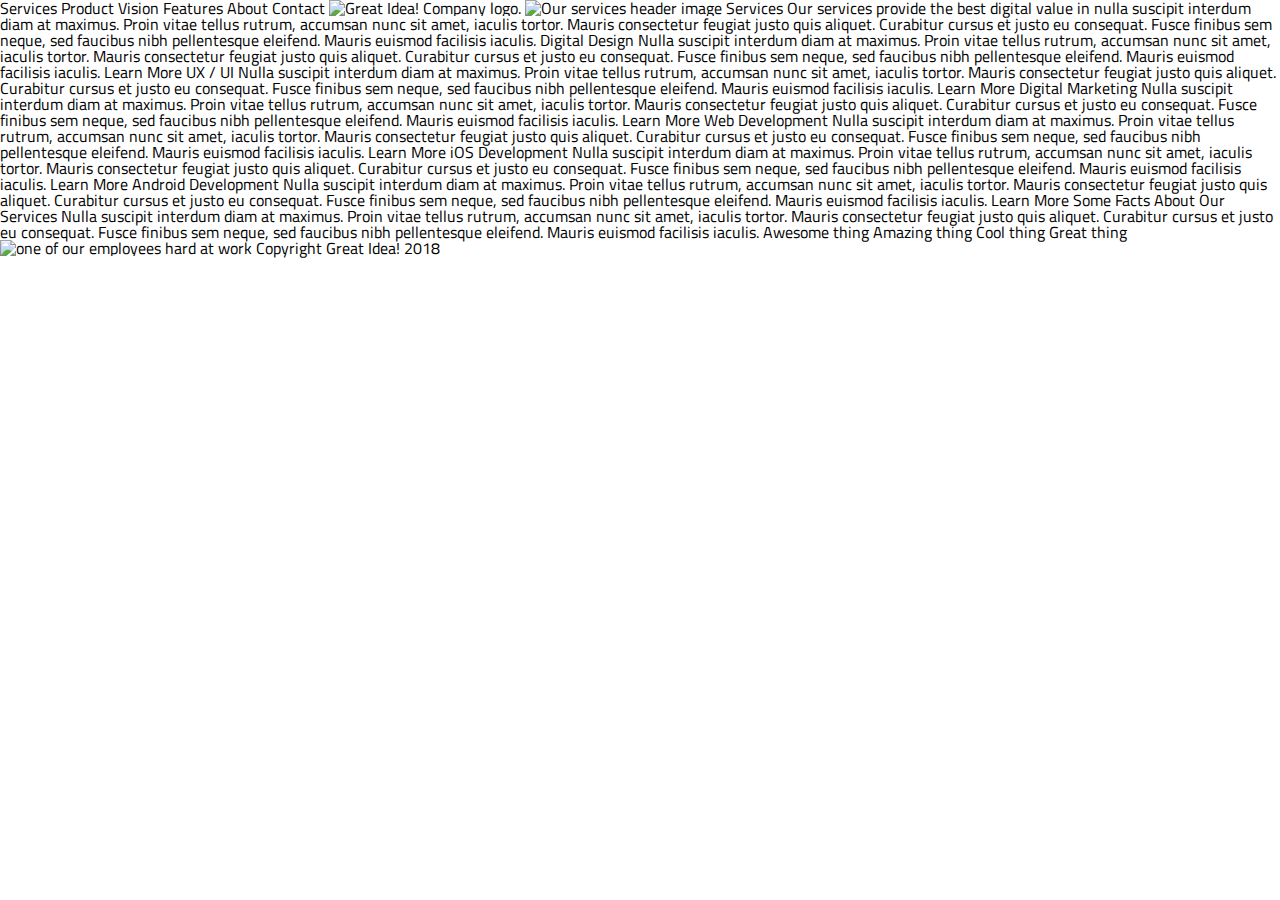
==== great-idea/services.html @ f84369c5 "Replacing Display with FlexBox" ====
<!doctype html>

<html lang="en">
<head>
  <meta charset="utf-8">

  <title> <a href ="index.html">Great Idea!</a></title>

  <link href="https://fonts.googleapis.com/css?family=Bangers|Titillium+Web" rel="stylesheet">
  <link rel="stylesheet" href="css/index.css">

  <!--[if lt IE 9]>
    <script src="https://cdnjs.cloudflare.com/ajax/libs/html5shiv/3.7.3/html5shiv.js"></script>
  <![endif]-->
</head>

<body>


Services
Product
Vision
Features
About
Contact

<img class="logo" src="img/logo.png" alt="Great Idea! Company logo.">


<img class="services-header-img" src="img/services-header.jpg" alt="Our services header image">

Services

Our services provide the best digital value in nulla suscipit interdum diam at maximus. Proin vitae tellus rutrum, accumsan nunc sit amet, iaculis tortor. Mauris consectetur feugiat justo quis aliquet. Curabitur cursus et justo eu consequat. Fusce finibus sem neque, sed faucibus nibh pellentesque eleifend. Mauris euismod facilisis iaculis.


Digital Design

Nulla suscipit interdum diam at maximus. Proin vitae tellus rutrum, accumsan nunc sit amet, iaculis tortor. Mauris consectetur feugiat justo quis aliquet. Curabitur cursus et justo eu consequat. Fusce finibus sem neque, sed faucibus nibh pellentesque
eleifend. Mauris euismod facilisis iaculis.

Learn More



UX / UI

Nulla suscipit interdum diam at maximus. Proin vitae tellus rutrum, accumsan nunc sit amet, iaculis tortor. Mauris consectetur feugiat justo quis aliquet. Curabitur cursus et justo eu consequat. Fusce finibus sem neque, sed faucibus nibh pellentesque
eleifend. Mauris euismod facilisis iaculis.

Learn More



Digital Marketing

Nulla suscipit interdum diam at maximus. Proin vitae tellus rutrum, accumsan nunc sit amet, iaculis tortor. Mauris consectetur feugiat justo quis aliquet. Curabitur cursus et justo eu consequat. Fusce finibus sem neque, sed faucibus nibh pellentesque
eleifend. Mauris euismod facilisis iaculis.

Learn More



Web Development

Nulla suscipit interdum diam at maximus. Proin vitae tellus rutrum, accumsan nunc sit amet, iaculis tortor. Mauris consectetur feugiat justo quis aliquet. Curabitur cursus et justo eu consequat. Fusce finibus sem neque, sed faucibus nibh pellentesque
eleifend. Mauris euismod facilisis iaculis.

Learn More



iOS Development

Nulla suscipit interdum diam at maximus. Proin vitae tellus rutrum, accumsan nunc sit amet, iaculis tortor. Mauris consectetur feugiat justo quis aliquet. Curabitur cursus et justo eu consequat. Fusce finibus sem neque, sed faucibus nibh pellentesque
eleifend. Mauris euismod facilisis iaculis.

Learn More



Android Development

Nulla suscipit interdum diam at maximus. Proin vitae tellus rutrum, accumsan nunc sit amet, iaculis tortor. Mauris consectetur feugiat justo quis aliquet. Curabitur cursus et justo eu consequat. Fusce finibus sem neque, sed faucibus nibh pellentesque
eleifend. Mauris euismod facilisis iaculis.

Learn More


Some Facts About Our Services

Nulla suscipit interdum diam at maximus. Proin vitae tellus rutrum, accumsan nunc sit amet, iaculis tortor. Mauris consectetur feugiat justo quis aliquet. Curabitur cursus et justo eu consequat. Fusce finibus sem neque, sed faucibus nibh pellentesque
eleifend. Mauris euismod facilisis iaculis.


Awesome thing
Amazing thing
Cool thing
Great thing

<img class="services-info-img" src="img/services-info.png" alt="one of our employees hard at work">

Copyright Great Idea! 2018

</body>

</html>
---- great-idea/css/index.css ----
/* http://meyerweb.com/eric/tools/css/reset/ 
   v2.0 | 20110126
   License: none (public domain)
*/

html, body, div, span, applet, object, iframe,
h1, h2, h3, h4, h5, h6, p, blockquote, pre,
a, abbr, acronym, address, big, cite, code,
del, dfn, em, img, ins, kbd, q, s, samp,
small, strike, strong, sub, sup, tt, var,
b, u, i, center,
dl, dt, dd, ol, ul, li,
fieldset, form, label, legend,
table, caption, tbody, tfoot, thead, tr, th, td,
article, aside, canvas, details, embed, 
figure, figcaption, footer, header, hgroup, 
menu, nav, output, ruby, section, summary,
time, mark, audio, video {
	margin: 0;
	padding: 0;
	border: 0;
	font-size: 100%;
	font: inherit;
	vertical-align: baseline;
}
/* HTML5 display-role reset for older browsers */
article, aside, details, figcaption, figure, 
footer, header, hgroup, menu, nav, section {
	display: block;
}
body {
	line-height: 1;
}
ol, ul {
	list-style: none;
}
blockquote, q {
	quotes: none;
}
blockquote:before, blockquote:after,
q:before, q:after {
	content: '';
	content: none;
}
table {
	border-collapse: collapse;
	border-spacing: 0;
}

/* Set every element's box-sizing to border-box */
* {
    box-sizing: border-box;
}

html, body {
    height: 100%;
    font-family: 'Titillium Web', sans-serif;
}

h1, h2, h3, h4, h5 {
    font-family: 'Bangers', cursive;
    letter-spacing: 1px;
    margin-bottom: 15px;
}

/* Copy and paste your work from yesterday here and start to refactor into flexbox */


.container {			  
	width: 880px;
	/* TB LR */
	margin: 0 auto;
  }

header nav{
	display: flex; /* or inline-flex */
	justify-content: space-evenly;
	width: 691px;
	vertical-align: top;
	margin-top: 35px;
}

header nav a {
	margin-right: 65px;
	font-size: 14px;
	color: gray;
	text-decoration: none;
  }
  
  header nav a:hover {
	text-decoration: underline;
  }
  
  header nav a:first-child {
	margin-left: 0;
  }
  
  header nav a:last-child {
	margin-right: 0;
  }
  
  header .logo {
	margin-top: 25px;
  }
  .top-content .top-text {
	display: flex; /* or inline-flex */
	justify-content: space-evenly;
	vertical-align: top;
	font-size: 77px;
	margin-top: 120px;
	text-align: center;
	padding: 0px 75px;
  }
  
  .top-content .top-text button {
	background: white;
	vertical-align: top;
	margin-top: 6px;
	padding: 8px 44px;
	font-size: 17px;
	border: 1px solid black;
	cursor: pointer;
  }
  
  .top-content .top-text button:hover {
	background: black;
	color: white;
  }
  
  .top-content img {
	display: flex; /* or inline-flex */
	justify-content: space-evenly;
	margin-top: 69px;
  }
  
  .middle-content {
	border-top: 1px solid black;
	margin-top: 76px;
	padding-top: 39px;
  }
  
  .middle-content .top2-content {
	padding: 0 10px;
  }
  
  .middle-content .top2-content .text-content {
	width: 410px;
	display: flex; /* or inline-flex */
	justify-content: space-evenly;
	flex-wrap: wrap;
	margin-right: 34px;
  }
  
  .middle-content .top2-content .text-content:last-child {
	margin-right: 0;
  }
  
  .middle-content .middle-img {
	margin-top: 45px;
  }
  
  .middle-content .last-content {
	margin-top: 37px;
	padding: 0 10px;
  }
  
  .middle-content .last-content .text-content {
	width: 275px;
	border-block: 8px;
	display: flex; /* or inline-flex */
	justify-content: space-evenly;
	flex-wrap: wrap;
	margin-right: 12px;
  }
  
  .middle-content .last-content .text-content:last-child {
	margin-right: 0;
  }
  
  .Contact {
	margin-top: 57px;
	border-top: 1px solid black;
	padding: 39px 10px 0;
  }
  
  .Contact p {
	margin: 20px 0;
  }
  
  footer {
	margin: 32px 0;
	text-align: center;
	font-size: 14px;
  }
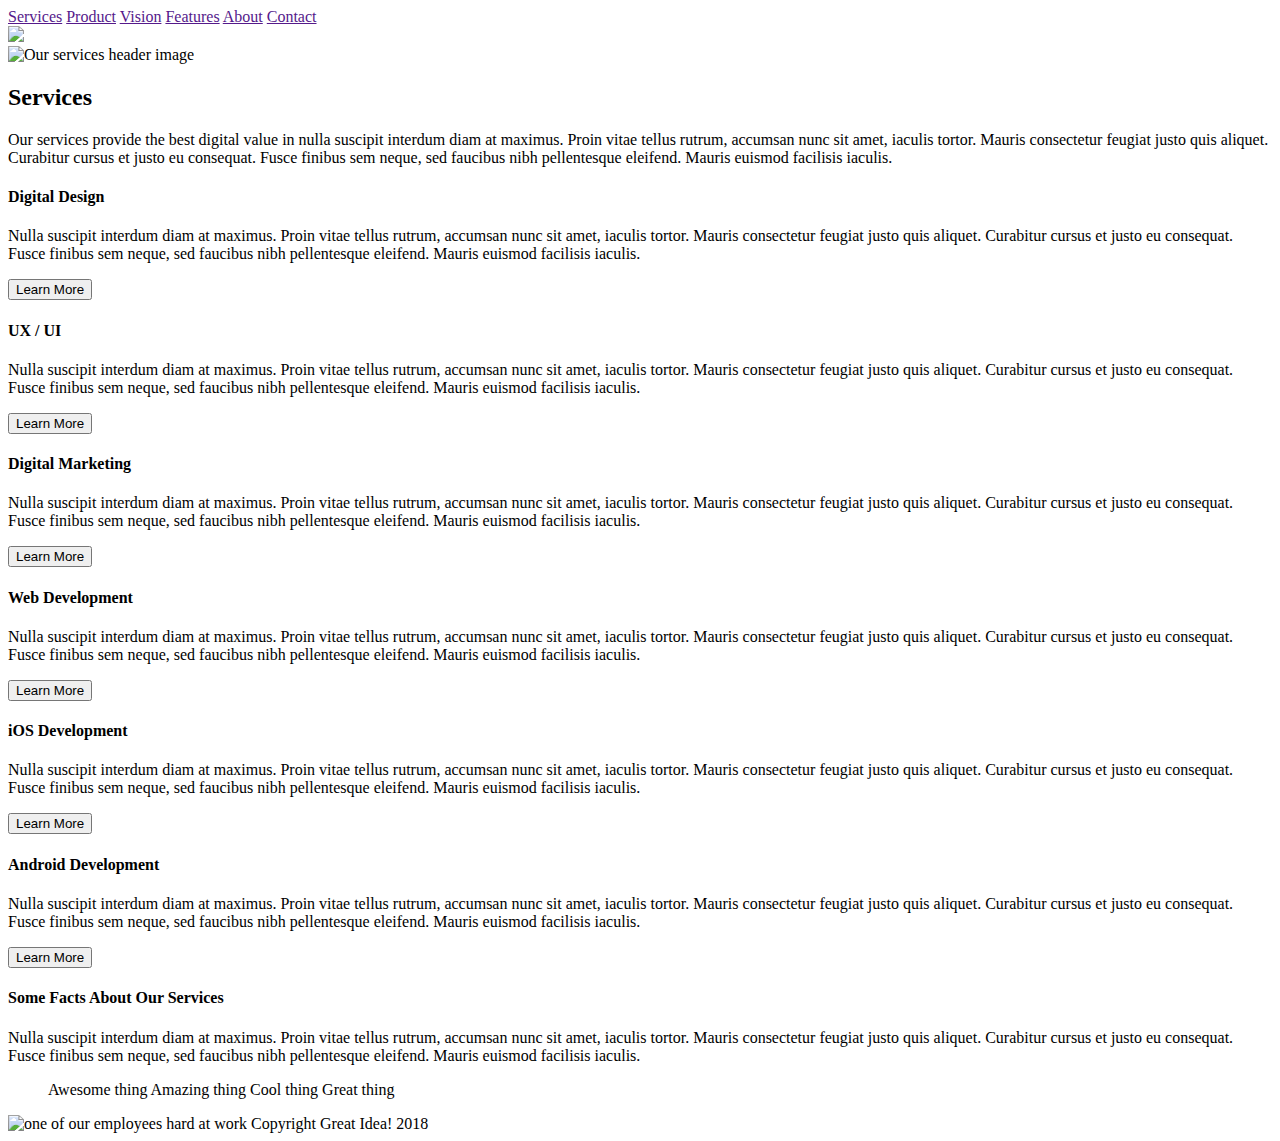
==== commit 6a0c104a: "Organized" ====
--- a/great-idea/services.html
+++ b/great-idea/services.html
@@ -4,104 +4,120 @@
 <head>
   <meta charset="utf-8">
 
-  <title> <a href ="index.html">Great Idea!</a></title>
+  <title> Great Idea!</title>
 
   <link href="https://fonts.googleapis.com/css?family=Bangers|Titillium+Web" rel="stylesheet">
-  <link rel="stylesheet" href="css/index.css">
+  <link rel="stylesheet" href="index.css">
 
   <!--[if lt IE 9]>
     <script src="https://cdnjs.cloudflare.com/ajax/libs/html5shiv/3.7.3/html5shiv.js"></script>
   <![endif]-->
 </head>
+  <header>
+    <body>
+  
+    <div class="container">
+    
+      <nav>
+        <a href ="">Services</a>
+        <a href ="">Product</a>
+        <a href ="">Vision</a>
+        <a href ="">Features</a>
+        <a href ="">About</a>
+        <a href ="">Contact</a>
+      </nav>   
+        <img class="logo" src="img/logo.png" href="Great Idea! Company logo."></a>
+      
+  </header>
 
-<body>
+<section class="top-content">
+  <div class="top-text">
+      
+        <img class="services-header-img" src="img/services-header.jpg" alt="Our services header image">
+
+        <h2>Services</h2>
+        <p>Our services provide the best digital value in nulla suscipit interdum diam at maximus. Proin vitae tellus rutrum, accumsan nunc sit amet, iaculis tortor. Mauris consectetur feugiat justo quis aliquet. Curabitur cursus et justo eu consequat. Fusce finibus sem neque, sed faucibus nibh pellentesque eleifend. Mauris euismod facilisis iaculis.
+        </p>
+        </div>
+</section>
+    
+<section class="middle-content">
+
+  <div class="top2-content">
+    <div class="text-content">
+            <h4>Digital Design</h4>
+
+            <p>Nulla suscipit interdum diam at maximus. Proin vitae tellus rutrum, accumsan nunc sit amet, iaculis tortor. Mauris consectetur feugiat justo quis aliquet. Curabitur cursus et justo eu consequat. Fusce finibus sem neque, sed faucibus nibh pellentesque
+            eleifend. Mauris euismod facilisis iaculis.</p>
+            
+            <button>Learn More</button>
+    </div>
+    <div class="text-content">
+            <h4>UX / UI</h4>
+            
+            <p>Nulla suscipit interdum diam at maximus. Proin vitae tellus rutrum, accumsan nunc sit amet, iaculis tortor. Mauris consectetur feugiat justo quis aliquet. Curabitur cursus et justo eu consequat. Fusce finibus sem neque, sed faucibus nibh pellentesque
+            eleifend. Mauris euismod facilisis iaculis.</p>
+            
+            <button>Learn More</button>
+    </div>
+    <div class="text-content"></div>
+    <h4>Digital Marketing</h4>
+
+            <p>Nulla suscipit interdum diam at maximus. Proin vitae tellus rutrum, accumsan nunc sit amet, iaculis tortor. Mauris consectetur feugiat justo quis aliquet. Curabitur cursus et justo eu consequat. Fusce finibus sem neque, sed faucibus nibh pellentesque
+            eleifend. Mauris euismod facilisis iaculis.</p>
+
+            <button>Learn More</button>
+    </div>
+
+   <div class="text-content">
+        <h4>Web Development</h4>
+
+        <p>Nulla suscipit interdum diam at maximus. Proin vitae tellus rutrum, accumsan nunc sit amet, iaculis tortor. Mauris consectetur feugiat justo quis aliquet. Curabitur cursus et justo eu consequat. Fusce finibus sem neque, sed faucibus nibh pellentesque
+        eleifend. Mauris euismod facilisis iaculis.</p>
+        
+        <button>Learn More</button>
+        
+    </div>
+
+  <div class="text-content">
+        <h4>iOS Development</h4>
+
+        <p>Nulla suscipit interdum diam at maximus. Proin vitae tellus rutrum, accumsan nunc sit amet, iaculis tortor. Mauris consectetur feugiat justo quis aliquet. Curabitur cursus et justo eu consequat. Fusce finibus sem neque, sed faucibus nibh pellentesque
+        eleifend. Mauris euismod facilisis iaculis.</p>
+        
+        <button>Learn More</button>
+    </div>
+ 
+  <div class="text-content">
+        <h4>Android Development</h4>
+
+        <p>Nulla suscipit interdum diam at maximus. Proin vitae tellus rutrum, accumsan nunc sit amet, iaculis tortor. Mauris consectetur feugiat justo quis aliquet. Curabitur cursus et justo eu consequat. Fusce finibus sem neque, sed faucibus nibh pellentesque
+        eleifend. Mauris euismod facilisis iaculis.</p>
+        
+        <button>Learn More</button>
+</div>
+
+</section>
+
+<section class="Contact">
+<h4>Some Facts About Our Services</h4>
+
+<p>Nulla suscipit interdum diam at maximus. Proin vitae tellus rutrum, accumsan nunc sit amet, iaculis tortor. Mauris consectetur feugiat justo quis aliquet. Curabitur cursus et justo eu consequat. Fusce finibus sem neque, sed faucibus nibh pellentesque
+eleifend. Mauris euismod facilisis iaculis.</p>
 
 
-Services
-Product
-Vision
-Features
-About
-Contact
-
-<img class="logo" src="img/logo.png" alt="Great Idea! Company logo.">
-
-
-<img class="services-header-img" src="img/services-header.jpg" alt="Our services header image">
-
-Services
-
-Our services provide the best digital value in nulla suscipit interdum diam at maximus. Proin vitae tellus rutrum, accumsan nunc sit amet, iaculis tortor. Mauris consectetur feugiat justo quis aliquet. Curabitur cursus et justo eu consequat. Fusce finibus sem neque, sed faucibus nibh pellentesque eleifend. Mauris euismod facilisis iaculis.
-
-
-Digital Design
-
-Nulla suscipit interdum diam at maximus. Proin vitae tellus rutrum, accumsan nunc sit amet, iaculis tortor. Mauris consectetur feugiat justo quis aliquet. Curabitur cursus et justo eu consequat. Fusce finibus sem neque, sed faucibus nibh pellentesque
-eleifend. Mauris euismod facilisis iaculis.
-
-Learn More
-
-
-
-UX / UI
-
-Nulla suscipit interdum diam at maximus. Proin vitae tellus rutrum, accumsan nunc sit amet, iaculis tortor. Mauris consectetur feugiat justo quis aliquet. Curabitur cursus et justo eu consequat. Fusce finibus sem neque, sed faucibus nibh pellentesque
-eleifend. Mauris euismod facilisis iaculis.
-
-Learn More
-
-
-
-Digital Marketing
-
-Nulla suscipit interdum diam at maximus. Proin vitae tellus rutrum, accumsan nunc sit amet, iaculis tortor. Mauris consectetur feugiat justo quis aliquet. Curabitur cursus et justo eu consequat. Fusce finibus sem neque, sed faucibus nibh pellentesque
-eleifend. Mauris euismod facilisis iaculis.
-
-Learn More
-
-
-
-Web Development
-
-Nulla suscipit interdum diam at maximus. Proin vitae tellus rutrum, accumsan nunc sit amet, iaculis tortor. Mauris consectetur feugiat justo quis aliquet. Curabitur cursus et justo eu consequat. Fusce finibus sem neque, sed faucibus nibh pellentesque
-eleifend. Mauris euismod facilisis iaculis.
-
-Learn More
-
-
-
-iOS Development
-
-Nulla suscipit interdum diam at maximus. Proin vitae tellus rutrum, accumsan nunc sit amet, iaculis tortor. Mauris consectetur feugiat justo quis aliquet. Curabitur cursus et justo eu consequat. Fusce finibus sem neque, sed faucibus nibh pellentesque
-eleifend. Mauris euismod facilisis iaculis.
-
-Learn More
-
-
-
-Android Development
-
-Nulla suscipit interdum diam at maximus. Proin vitae tellus rutrum, accumsan nunc sit amet, iaculis tortor. Mauris consectetur feugiat justo quis aliquet. Curabitur cursus et justo eu consequat. Fusce finibus sem neque, sed faucibus nibh pellentesque
-eleifend. Mauris euismod facilisis iaculis.
-
-Learn More
-
-
-Some Facts About Our Services
-
-Nulla suscipit interdum diam at maximus. Proin vitae tellus rutrum, accumsan nunc sit amet, iaculis tortor. Mauris consectetur feugiat justo quis aliquet. Curabitur cursus et justo eu consequat. Fusce finibus sem neque, sed faucibus nibh pellentesque
-eleifend. Mauris euismod facilisis iaculis.
-
-
-Awesome thing
-Amazing thing
-Cool thing
-Great thing
+<ul>
+    Awesome thing
+    Amazing thing
+    Cool thing
+    Great thing
+  </ul>
 
 <img class="services-info-img" src="img/services-info.png" alt="one of our employees hard at work">
 
 Copyright Great Idea! 2018
 
-</body>
-
+    </section>
+    </div>
+  </body>
 </html>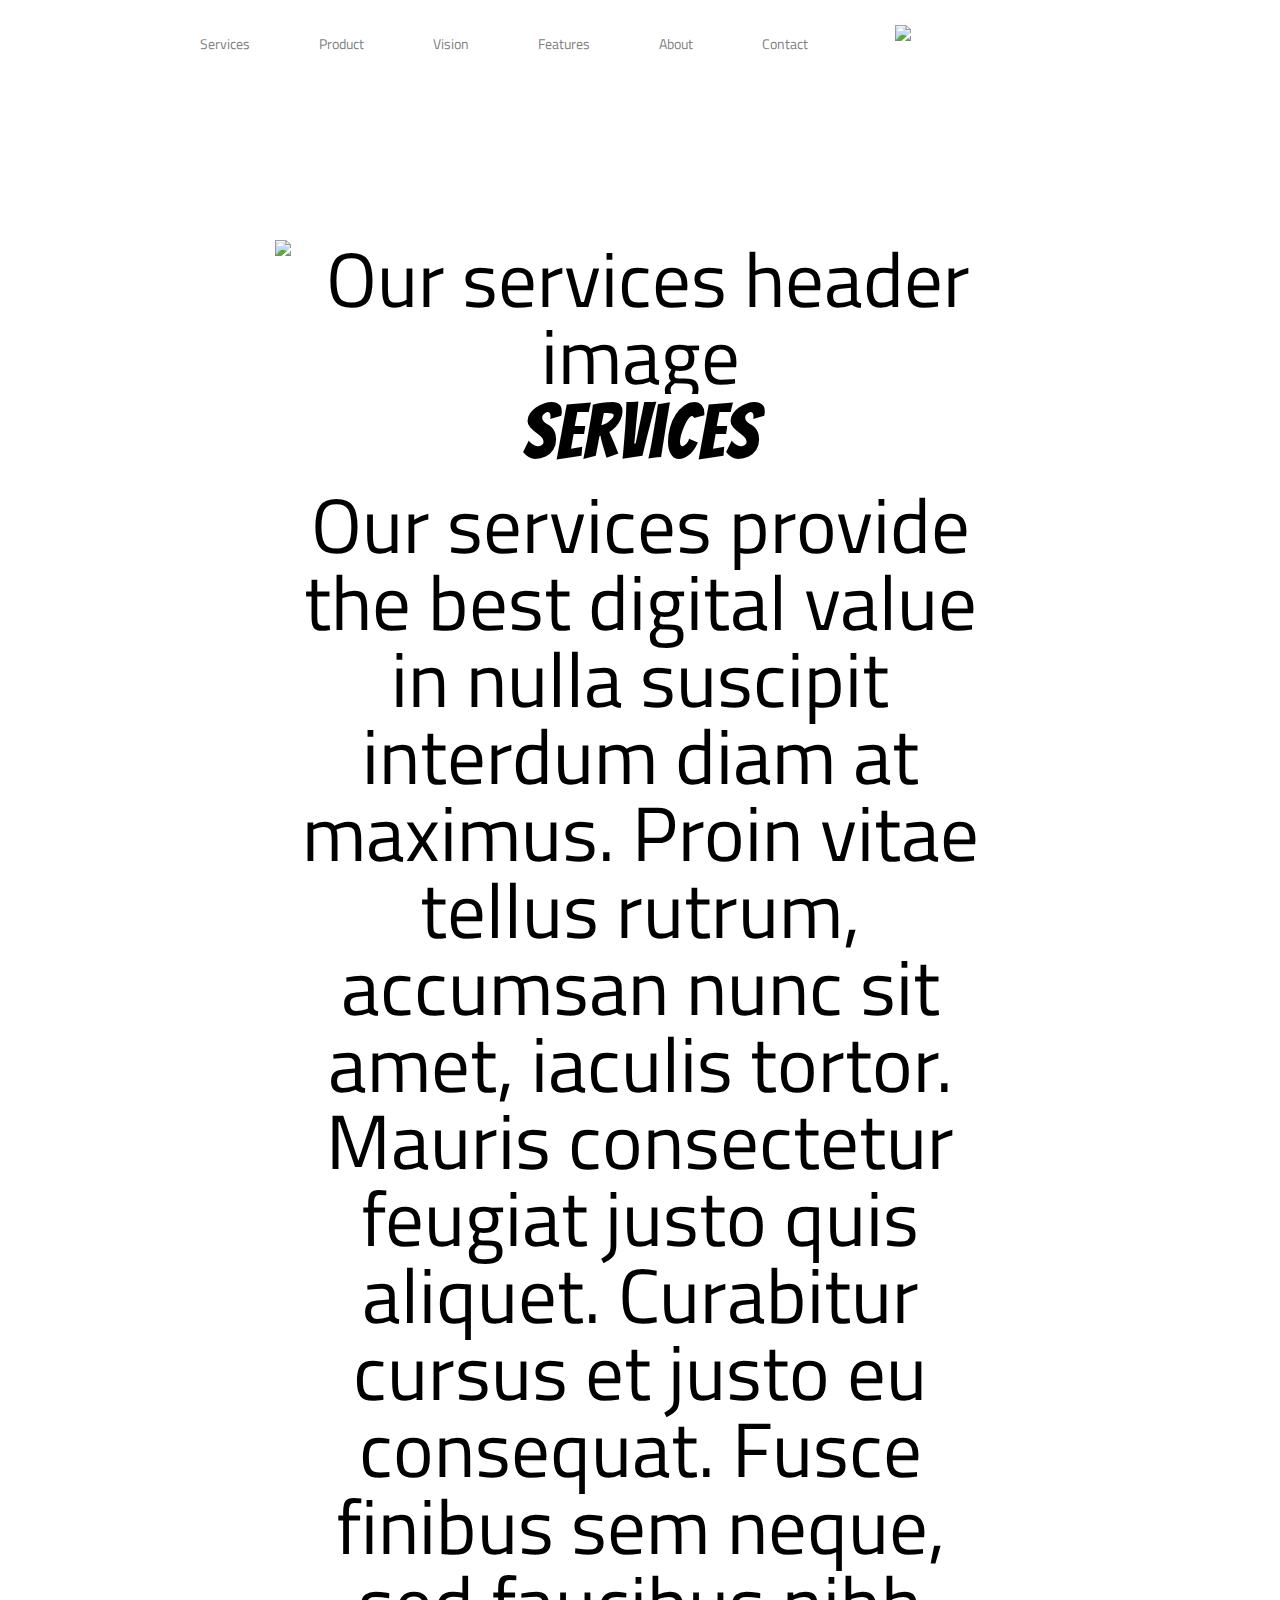
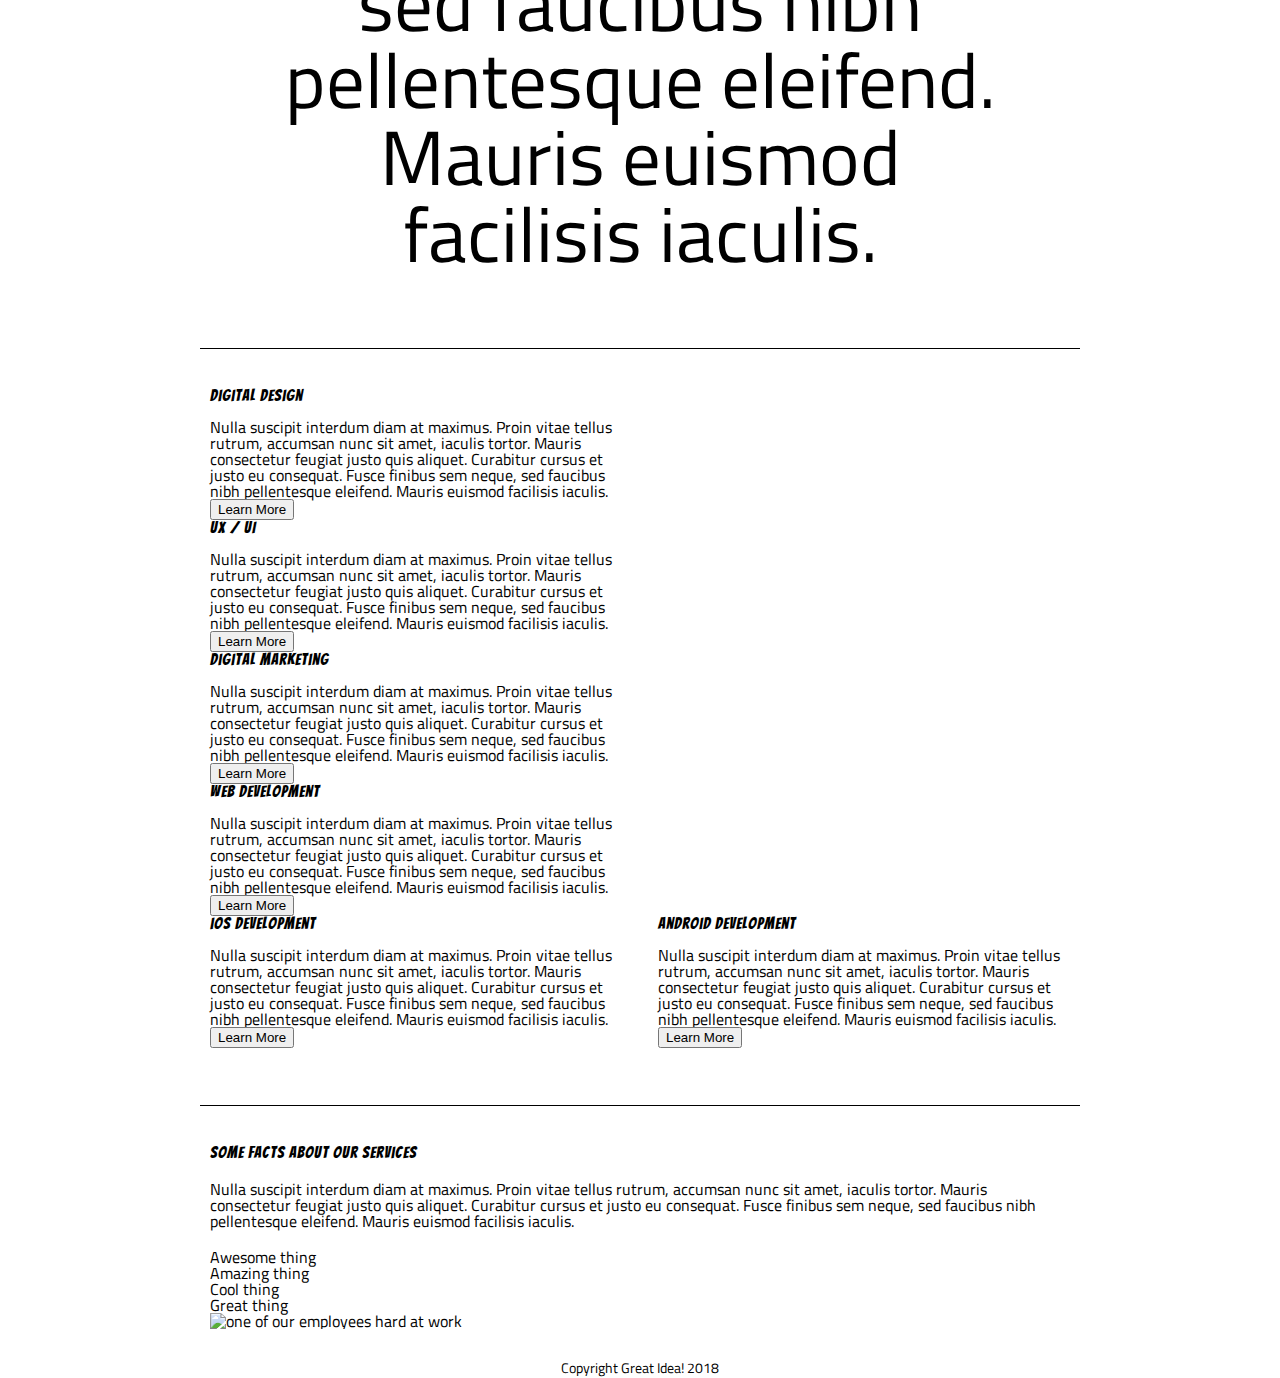
==== commit 16e4cd4b: "Fixed and Completed" ====
--- a/great-idea/services.html
+++ b/great-idea/services.html
@@ -7,17 +7,15 @@
   <title> Great Idea!</title>
 
   <link href="https://fonts.googleapis.com/css?family=Bangers|Titillium+Web" rel="stylesheet">
-  <link rel="stylesheet" href="index.css">
+  <link rel="stylesheet" href="css/index.css">
 
   <!--[if lt IE 9]>
     <script src="https://cdnjs.cloudflare.com/ajax/libs/html5shiv/3.7.3/html5shiv.js"></script>
   <![endif]-->
 </head>
-  <header>
-    <body>
-  
-    <div class="container">
-    
+  <body>
+      <div class="container">
+  <header> 
       <nav>
         <a href ="">Services</a>
         <a href ="">Product</a>
@@ -30,21 +28,20 @@
       
   </header>
 
-<section class="top-content">
-  <div class="top-text">
-      
+  <section class="cta">
+      <div class="cta-text">
         <img class="services-header-img" src="img/services-header.jpg" alt="Our services header image">
 
-        <h2>Services</h2>
+        <h1>Services</h1>
         <p>Our services provide the best digital value in nulla suscipit interdum diam at maximus. Proin vitae tellus rutrum, accumsan nunc sit amet, iaculis tortor. Mauris consectetur feugiat justo quis aliquet. Curabitur cursus et justo eu consequat. Fusce finibus sem neque, sed faucibus nibh pellentesque eleifend. Mauris euismod facilisis iaculis.
         </p>
         </div>
 </section>
     
-<section class="middle-content">
-
-  <div class="top2-content">
-    <div class="text-content">
+<section class="main-content">
+          
+    <div class="top-content">
+      <div class="text-content">
             <h4>Digital Design</h4>
 
             <p>Nulla suscipit interdum diam at maximus. Proin vitae tellus rutrum, accumsan nunc sit amet, iaculis tortor. Mauris consectetur feugiat justo quis aliquet. Curabitur cursus et justo eu consequat. Fusce finibus sem neque, sed faucibus nibh pellentesque
@@ -60,8 +57,11 @@
             
             <button>Learn More</button>
     </div>
-    <div class="text-content"></div>
-    <h4>Digital Marketing</h4>
+
+    
+    <div class="text-content">
+      
+      <h4>Digital Marketing</h4>
 
             <p>Nulla suscipit interdum diam at maximus. Proin vitae tellus rutrum, accumsan nunc sit amet, iaculis tortor. Mauris consectetur feugiat justo quis aliquet. Curabitur cursus et justo eu consequat. Fusce finibus sem neque, sed faucibus nibh pellentesque
             eleifend. Mauris euismod facilisis iaculis.</p>
@@ -78,44 +78,45 @@
         <button>Learn More</button>
         
     </div>
-
-  <div class="text-content">
+   
+       <div class="text-content">
+  
         <h4>iOS Development</h4>
 
         <p>Nulla suscipit interdum diam at maximus. Proin vitae tellus rutrum, accumsan nunc sit amet, iaculis tortor. Mauris consectetur feugiat justo quis aliquet. Curabitur cursus et justo eu consequat. Fusce finibus sem neque, sed faucibus nibh pellentesque
         eleifend. Mauris euismod facilisis iaculis.</p>
         
         <button>Learn More</button>
-    </div>
+      </div>
  
-  <div class="text-content">
+      <div class="text-content">
         <h4>Android Development</h4>
 
         <p>Nulla suscipit interdum diam at maximus. Proin vitae tellus rutrum, accumsan nunc sit amet, iaculis tortor. Mauris consectetur feugiat justo quis aliquet. Curabitur cursus et justo eu consequat. Fusce finibus sem neque, sed faucibus nibh pellentesque
         eleifend. Mauris euismod facilisis iaculis.</p>
         
         <button>Learn More</button>
-</div>
+      </div>
 
-</section>
+    </section>
 
-<section class="Contact">
+<section class="contact">
 <h4>Some Facts About Our Services</h4>
 
 <p>Nulla suscipit interdum diam at maximus. Proin vitae tellus rutrum, accumsan nunc sit amet, iaculis tortor. Mauris consectetur feugiat justo quis aliquet. Curabitur cursus et justo eu consequat. Fusce finibus sem neque, sed faucibus nibh pellentesque
 eleifend. Mauris euismod facilisis iaculis.</p>
 
-
+<div>
 <ul>
-    Awesome thing
-    Amazing thing
-    Cool thing
-    Great thing
+    <li>Awesome thing</li>
+    <li>Amazing thing</li>
+    <li>Cool thing</li>
+    <li>Great thing</li>
   </ul>
-
+</div>
 <img class="services-info-img" src="img/services-info.png" alt="one of our employees hard at work">
-
-Copyright Great Idea! 2018
+</section>
+<footer>Copyright Great Idea! 2018</footer>
 
     </section>
     </div>
--- a/great-idea/css/index.css
+++ b/great-idea/css/index.css
@@ -0,0 +1,190 @@
+/* http://meyerweb.com/eric/tools/css/reset/ 
+   v2.0 | 20110126
+   License: none (public domain)
+*/
+
+html, body, div, span, applet, object, iframe,
+h1, h2, h3, h4, h5, h6, p, blockquote, pre,
+a, abbr, acronym, address, big, cite, code,
+del, dfn, em, img, ins, kbd, q, s, samp,
+small, strike, strong, sub, sup, tt, var,
+b, u, i, center,
+dl, dt, dd, ol, ul, li,
+fieldset, form, label, legend,
+table, caption, tbody, tfoot, thead, tr, th, td,
+article, aside, canvas, details, embed, 
+figure, figcaption, footer, header, hgroup, 
+menu, nav, output, ruby, section, summary,
+time, mark, audio, video {
+	margin: 0;
+	padding: 0;
+	border: 0;
+	font-size: 100%;
+	font: inherit;
+	vertical-align: baseline;
+}
+/* HTML5 display-role reset for older browsers */
+article, aside, details, figcaption, figure, 
+footer, header, hgroup, menu, nav, section {
+	display: block;
+}
+body {
+	line-height: 1;
+}
+ol, ul {
+	list-style: none;
+}
+blockquote, q {
+	quotes: none;
+}
+blockquote:before, blockquote:after,
+q:before, q:after {
+	content: '';
+	content: none;
+}
+table {
+	border-collapse: collapse;
+	border-spacing: 0;
+}
+
+/* Set every element's box-sizing to border-box */
+* {
+    box-sizing: border-box;
+}
+
+html, body {
+    height: 100%;
+    font-family: 'Titillium Web', sans-serif;
+}
+
+h1, h2, h3, h4, h5 {
+    font-family: 'Bangers', cursive;
+    letter-spacing: 1px;
+    margin-bottom: 15px;
+}
+
+/* Copy and paste your work from yesterday here and start to refactor into flexbox */
+
+ .container {
+  width: 880px;
+  /* TB LR */
+  margin: 0 auto;
+}
+
+/* header */
+
+header nav {
+  display: inline-block;
+  width: 691px;
+  vertical-align: top;
+  margin-top: 35px;
+}
+
+header nav a {
+  margin-right: 65px;
+  font-size: 14px;
+  color: gray;
+  text-decoration: none;
+}
+
+header nav a:hover {
+  text-decoration: underline;
+}
+
+header nav a:first-child {
+  margin-left: 0;
+}
+
+header nav a:last-child {
+  margin-right: 0;
+}
+
+header .logo {
+  margin-top: 25px;
+}
+
+/* cta */
+
+.cta .cta-text {
+  display: inline-block;
+  vertical-align: top;
+  font-size: 77px;
+  margin-top: 120px;
+  text-align: center;
+  padding: 0px 75px;
+}
+
+.cta .cta-text button {
+  background: white;
+  vertical-align: top;
+  margin-top: 6px;
+  padding: 8px 44px;
+  font-size: 17px;
+  border: 1px solid black;
+  cursor: pointer;
+}
+
+.cta .cta-text button:hover {
+  background: black;
+  color: white;
+}
+
+.cta img {
+  display: inline-block;
+  margin-top: 69px;
+}
+
+.main-content {
+  border-top: 1px solid black;
+  margin-top: 76px;
+  padding-top: 39px;
+}
+
+.main-content .top-content {
+  padding: 0 10px;
+}
+
+.main-content .top-content .text-content {
+  width: 410px;
+  display: inline-block;
+  margin-right: 34px;
+}
+
+.main-content .top-content .text-content:last-child {
+  margin-right: 0;
+}
+
+.main-content .middle-img {
+  margin-top: 45px;
+}
+
+.main-content .bottom-content {
+  margin-top: 37px;
+  padding: 0 10px;
+}
+
+.main-content .bottom-content .text-content {
+  width: 275px;
+  display: inline-block;
+  margin-right: 12px;
+}
+
+.main-content .bottom-content .text-content:last-child {
+  margin-right: 0;
+}
+
+.contact {
+  margin-top: 57px;
+  border-top: 1px solid black;
+  padding: 39px 10px 0;
+}
+
+.contact p {
+  margin: 20px 0;
+}
+
+footer {
+  margin: 32px 0;
+  text-align: center;
+  font-size: 14px;
+}